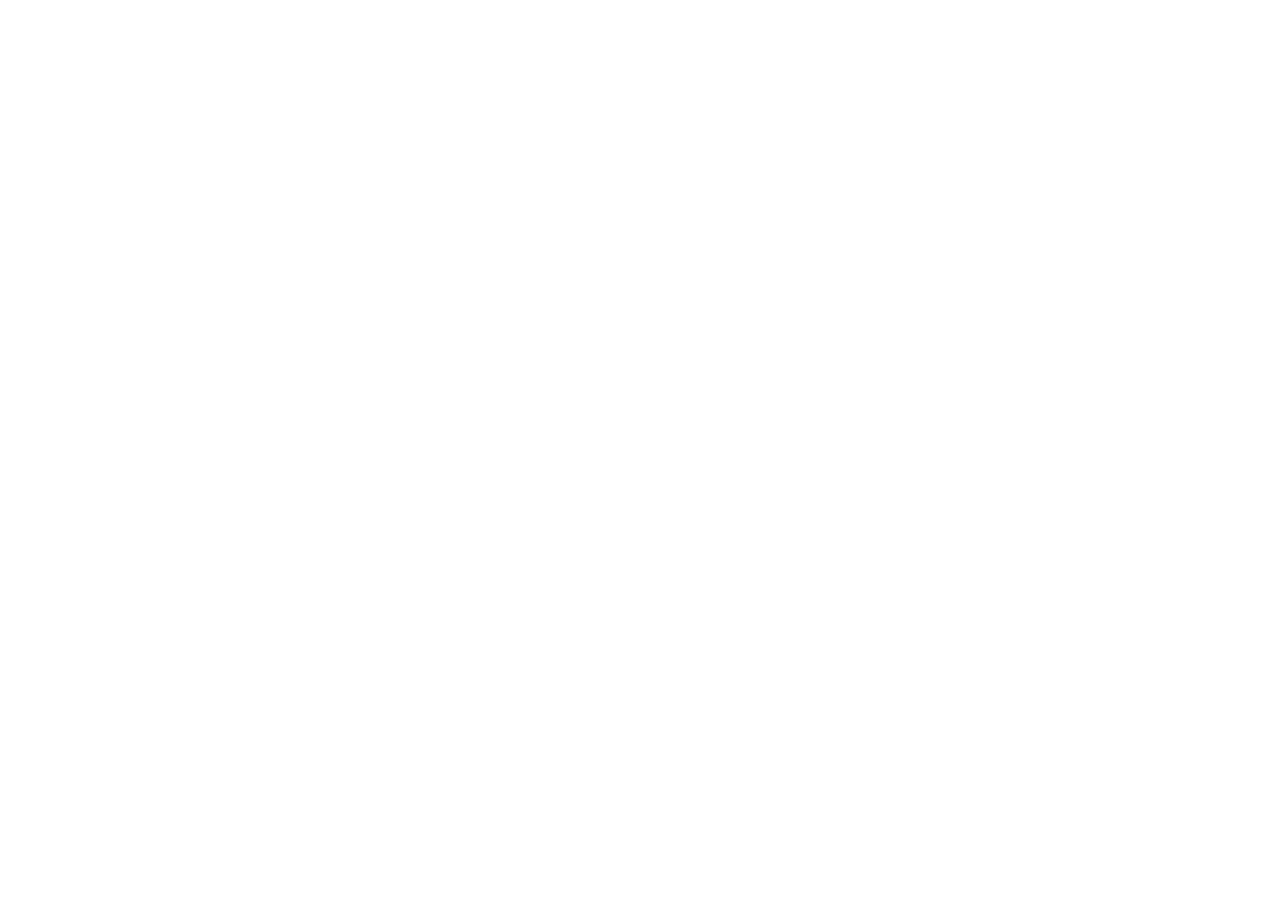
==== passwordgenerator.html @ 5724e7d2 "password generator complete" ====
<!DOCTYPE html>
<html>
    <head>
        <title>Password Generator</title>
    </head>

    <body>
        <script>
            //determine password length
            function passwordLengthFinder() {
                var passwordLength = parseInt(prompt("How many characters do you need?"))
                if (passwordLength < 8 || passwordLength > 128) {
                    alert("Your password length is invalid")
                    return passwordLengthFinder();
                }
                else {
                    return passwordLength
                }
            }
            //generate an array with all possible password characters
            function includedCharacters() {
                var includeSpecial = confirm("Include $pecial characters?");
                var includeNumeric = confirm("Include numer1c characters?");
                var includeLowercase = confirm("Include lowercase characters?");
                var includeUppercase = confirm("Include UPPERCASE characters?");

                var inclusionArray = [];
                if (includeSpecial) {
                    inclusionArray.push("'", " ", "!", '"', "#", "$", "%", "&", "(", ")", "*", "+", ",", "-", ".", "/", ";", ":", "<", "=", ">", "?", "@", "[", "]", "^", "_", "`", "{", "|", "}", "~");
                }
                if (includeNumeric) {
                    inclusionArray.push("0", "1", "2", "3", "4", "5", "6", "7", "8", "9");
                }
                if (includeLowercase) {
                    inclusionArray.push("a", "b", "c", "d", "e", "f", "g", "h", "i", "j", "k", "l", "m", "n", "o", "p", "q", "r", "s", "t", "u", "v", "w", "x", "y", "z");
                }
                if (includeUppercase) {
                    inclusionArray.push("A", "B", "C", "D", "E", "F", "G", "H", "I", "J", "K", "L", "M", "N", "O", "P", "Q", "R", "S", "T", "U", "V", "W", "X", "Y", "Z");
                }
                //if no options are chosen
                if (includeSpecial === false && includeNumeric === false && includeLowercase === false && includeUppercase === false) {
                    alert("You gotta have something...");
                    return includedCharacters();
                }
                else {
                return inclusionArray
                }
            }
            //generate the password
            function generatePassword() {
                var passwordLength = passwordLengthFinder()
                var inclusionArray = includedCharacters()
                var passwordString = ""
                for (i = 0; i < passwordLength; i++) {
                    var rand = inclusionArray[Math.floor(Math.random() * inclusionArray.length)];
                    passwordString = passwordString + rand
                }
                return passwordString
            }
            console.log(generatePassword())
        </script>
    </body>
</html>
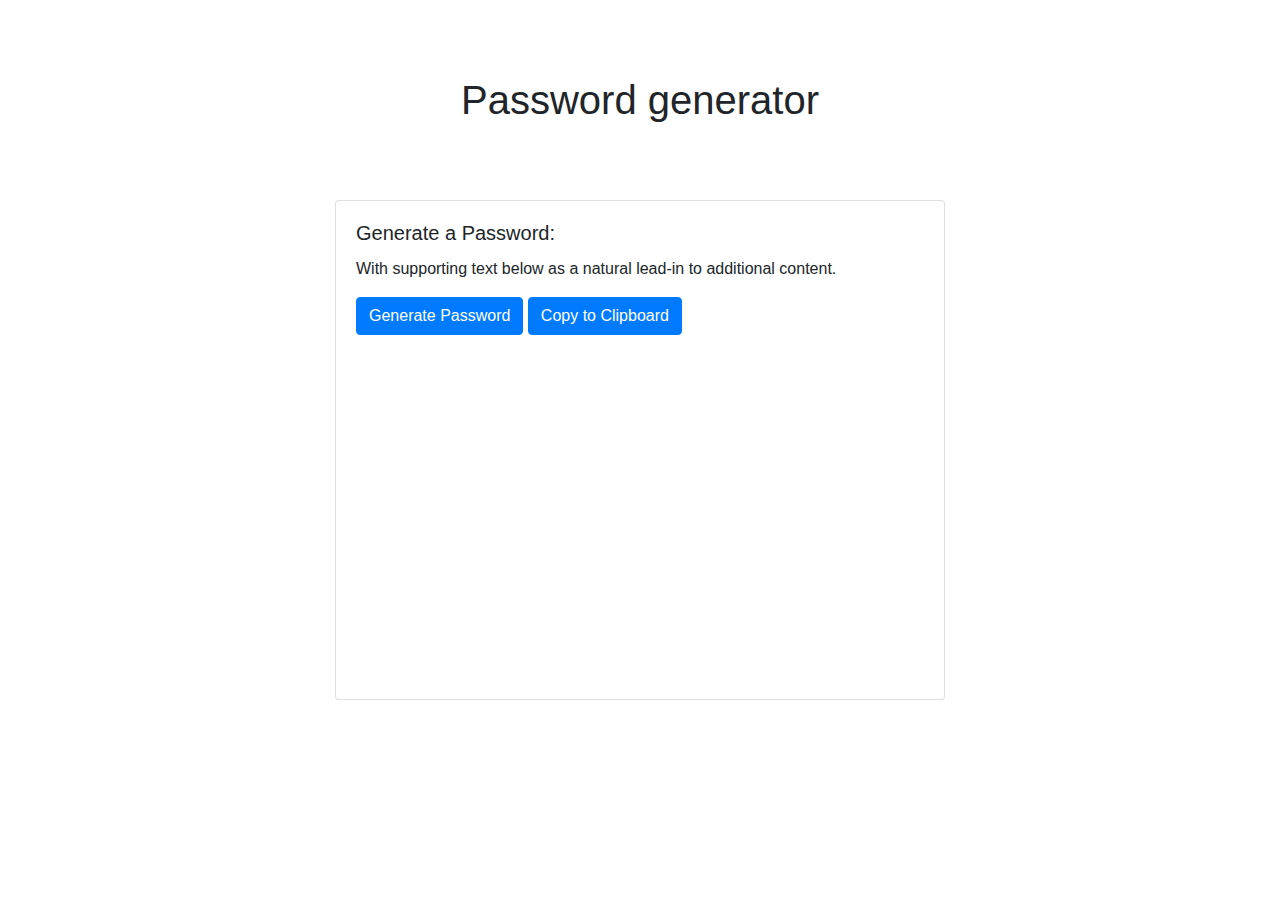
==== commit 5ba7221d: "Moving to laptop, just need to fix clipboard button and make it look nice" ====
--- a/passwordgenerator.html
+++ b/passwordgenerator.html
@@ -2,62 +2,37 @@
 <html>
     <head>
         <title>Password Generator</title>
+        <link rel="stylesheet" href="https://stackpath.bootstrapcdn.com/bootstrap/4.3.1/css/bootstrap.min.css" integrity="sha384-ggOyR0iXCbMQv3Xipma34MD+dH/1fQ784/j6cY/iJTQUOhcWr7x9JvoRxT2MZw1T" crossorigin="anonymous">
+        <link rel="stylesheet" type="text/css" href="assets/style.css">
     </head>
 
     <body>
-        <script>
-            //determine password length
-            function passwordLengthFinder() {
-                var passwordLength = parseInt(prompt("How many characters do you need?"))
-                if (passwordLength < 8 || passwordLength > 128) {
-                    alert("Your password length is invalid")
-                    return passwordLengthFinder();
-                }
-                else {
-                    return passwordLength
-                }
-            }
-            //generate an array with all possible password characters
-            function includedCharacters() {
-                var includeSpecial = confirm("Include $pecial characters?");
-                var includeNumeric = confirm("Include numer1c characters?");
-                var includeLowercase = confirm("Include lowercase characters?");
-                var includeUppercase = confirm("Include UPPERCASE characters?");
+        <div class="container-fluid">
+            <div class="row titlebox">
+                <div class="col-md-12">
+                    <h1 id="title">Password generator</h1>
+                </div>
+            </div>
 
-                var inclusionArray = [];
-                if (includeSpecial) {
-                    inclusionArray.push("'", " ", "!", '"', "#", "$", "%", "&", "(", ")", "*", "+", ",", "-", ".", "/", ";", ":", "<", "=", ">", "?", "@", "[", "]", "^", "_", "`", "{", "|", "}", "~");
-                }
-                if (includeNumeric) {
-                    inclusionArray.push("0", "1", "2", "3", "4", "5", "6", "7", "8", "9");
-                }
-                if (includeLowercase) {
-                    inclusionArray.push("a", "b", "c", "d", "e", "f", "g", "h", "i", "j", "k", "l", "m", "n", "o", "p", "q", "r", "s", "t", "u", "v", "w", "x", "y", "z");
-                }
-                if (includeUppercase) {
-                    inclusionArray.push("A", "B", "C", "D", "E", "F", "G", "H", "I", "J", "K", "L", "M", "N", "O", "P", "Q", "R", "S", "T", "U", "V", "W", "X", "Y", "Z");
-                }
-                //if no options are chosen
-                if (includeSpecial === false && includeNumeric === false && includeLowercase === false && includeUppercase === false) {
-                    alert("You gotta have something...");
-                    return includedCharacters();
-                }
-                else {
-                return inclusionArray
-                }
-            }
-            //generate the password
-            function generatePassword() {
-                var passwordLength = passwordLengthFinder()
-                var inclusionArray = includedCharacters()
-                var passwordString = ""
-                for (i = 0; i < passwordLength; i++) {
-                    var rand = inclusionArray[Math.floor(Math.random() * inclusionArray.length)];
-                    passwordString = passwordString + rand
-                }
-                return passwordString
-            }
-            console.log(generatePassword())
-        </script>
+            <div class="row content">
+                <div class="col-md-3">
+                </div>
+
+                <div class="col-md-6">
+                    <div class="card w-100 h-100" style="width: 18rem;">
+                        <div class="card-body">
+                          <h5 class="card-title">Generate a Password:</h5>
+                          <p class="card-text" id="passwordinsert">With supporting text below as a natural lead-in to additional content.</p>
+                          <a href="#" class="btn btn-primary" id="passwordgenerator">Generate Password</a>
+                          <a href="#" class="btn btn-primary" id="clipboard">Copy to Clipboard</a>
+                        </div>
+                      </div>
+                </div>
+
+                <div class="col-md-3">
+                </div>
+            </div>
+        </div>
+        <script src="assets/script.js"></script>
     </body>
 </html>--- a/assets/style.css
+++ b/assets/style.css
@@ -0,0 +1,18 @@
+.titlebox {
+    height: 200px;
+    padding: 76px;
+}
+
+#title {
+    padding;
+}
+
+h1 {
+    text-align: center;
+    margin: auto;
+    font-size: 40px;
+}
+
+.content {
+    height: 500px;
+}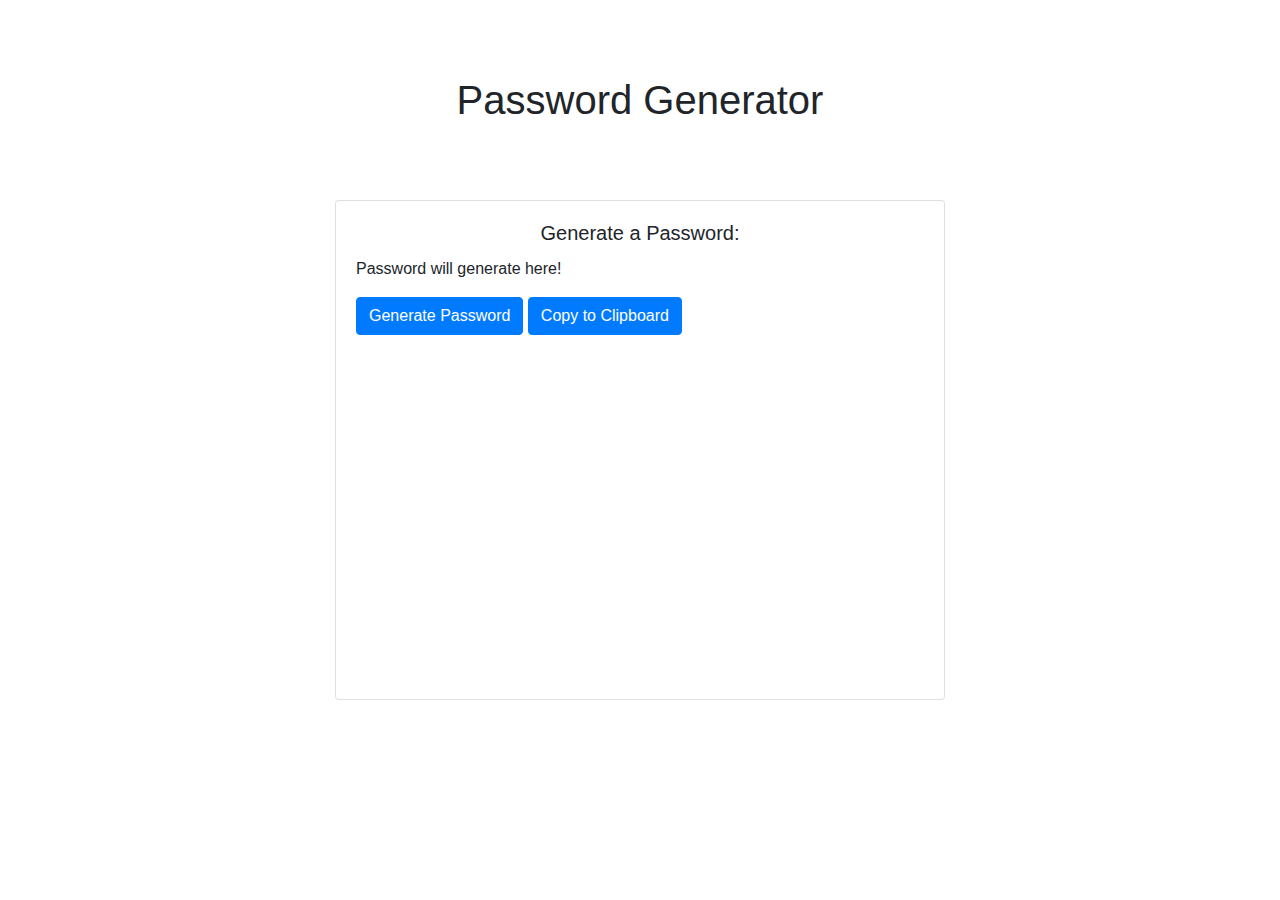
==== commit 80354edc: "Finished" ====
--- a/passwordgenerator.html
+++ b/passwordgenerator.html
@@ -10,7 +10,7 @@
         <div class="container-fluid">
             <div class="row titlebox">
                 <div class="col-md-12">
-                    <h1 id="title">Password generator</h1>
+                    <h1 id="title">Password Generator</h1>
                 </div>
             </div>
 
@@ -21,8 +21,8 @@
                 <div class="col-md-6">
                     <div class="card w-100 h-100" style="width: 18rem;">
                         <div class="card-body">
-                          <h5 class="card-title">Generate a Password:</h5>
-                          <p class="card-text" id="passwordinsert">With supporting text below as a natural lead-in to additional content.</p>
+                          <h5 class="card-title text-center">Generate a Password:</h5>
+                          <p class="card-text pad" id="passwordinsert">Password will generate here!</p>
                           <a href="#" class="btn btn-primary" id="passwordgenerator">Generate Password</a>
                           <a href="#" class="btn btn-primary" id="clipboard">Copy to Clipboard</a>
                         </div>
--- a/assets/style.css
+++ b/assets/style.css
@@ -3,13 +3,9 @@
     padding: 76px;
 }
 
-#title {
-    padding;
-}
 
 h1 {
     text-align: center;
-    margin: auto;
     font-size: 40px;
 }
 
